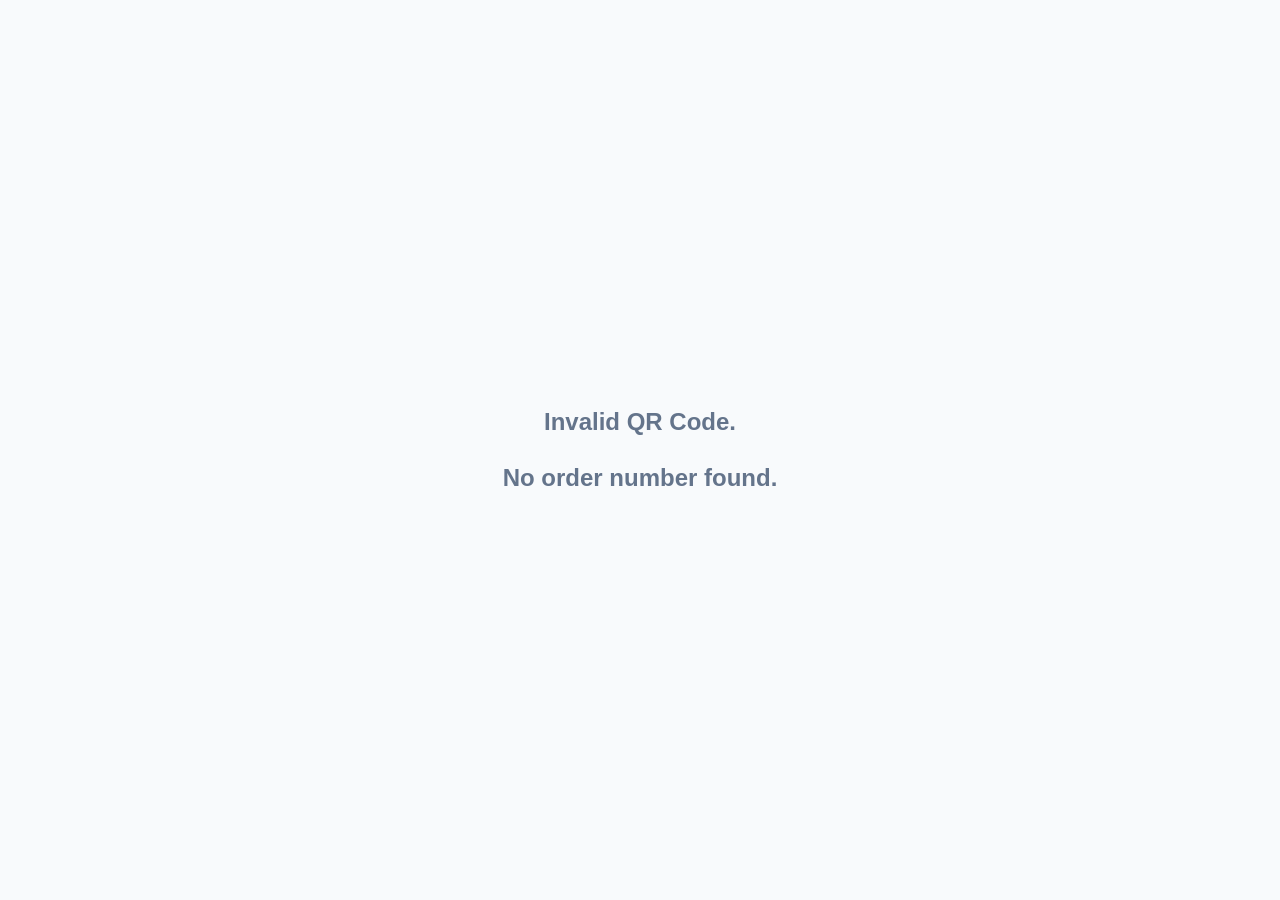
==== receipt.html @ e8b87507 "Add files via upload" ====
<!DOCTYPE html>
<html lang="en">
<head>
    <meta charset="UTF-8">
    <meta name="viewport" content="width=device-width, initial-scale=1.0">
    <title>CanteenPay - Digital Receipt</title>
    <style>
        body {
            font-family: -apple-system, BlinkMacSystemFont, "Segoe UI", sans-serif;
            background-color: #f8fafc;
            color: #0f172a;
            display: flex;
            justify-content: center;
            align-items: center;
            min-height: 100vh;
            margin: 0;
            padding: 20px;
            box-sizing: border-box;
        }

        .receipt-container {
            background: white;
            width: 100%;
            max-width: 400px;
            border-radius: 16px;
            box-shadow: 0 10px 25px rgba(0,0,0,0.1);
            padding: 30px;
            position: relative;
            overflow: hidden;
        }

        /* The jagged receipt edge effect */
        .receipt-container::after {
            content: "";
            position: absolute;
            bottom: -10px;
            left: 0;
            right: 0;
            height: 20px;
            background-size: 20px 20px;
            background-image: radial-gradient(circle at 10px 0, transparent 10px, white 11px);
        }

        .header { text-align: center; margin-bottom: 25px; }
        .header h1 { margin: 0; color: #2563eb; font-size: 28px; }
        .header p { margin: 5px 0 0 0; color: #64748b; font-size: 14px; }
        
        .divider {
            border-top: 2px dashed #e2e8f0;
            margin: 20px 0;
        }

        .row {
            display: flex;
            justify-content: space-between;
            margin-bottom: 12px;
            font-size: 15px;
        }

        .label { color: #64748b; font-weight: 500; }
        .value { font-weight: 700; color: #0f172a; text-align: right; }
        
        .items-box {
            background: #f1f5f9;
            padding: 15px;
            border-radius: 10px;
            margin: 20px 0;
        }

        .total-row {
            display: flex;
            justify-content: space-between;
            align-items: center;
            margin-top: 20px;
        }

        .total-label { font-size: 20px; font-weight: 800; }
        .total-amount { font-size: 28px; font-weight: 900; color: #10b981; }

        .footer {
            text-align: center;
            margin-top: 30px;
            color: #94a3b8;
            font-size: 13px;
        }

        /* --- UPDATED BUTTON STYLES --- */
        .btn-download {
            display: block;
            width: fit-content;       /* Button only as wide as its text */
            margin: 25px auto 0 auto; /* Centers the block horizontally */
            background: #2563eb;
            color: white;
            text-align: center;
            padding: 12px 25px;       /* Better padding for a centered button */
            border-radius: 12px;
            text-decoration: none;
            font-weight: bold;
            transition: background 0.2s;
        }
        .btn-download:hover { background: #1d4ed8; }

        /* Hide elements dynamically */
        #receipt-card { display: none; }
        #loading-state { text-align: center; color: #64748b; font-size: 16px; padding: 40px 0; }
    </style>
</head>
<body>

    <div id="loading-state">
        <h2 id="status-msg">Fetching your receipt... ⏳</h2>
    </div>

    <div id="receipt-card" class="receipt-container">
        <div class="header">
            <h1>CanteenPay</h1>
            <p>Official Digital Receipt</p>
        </div>

        <div class="row">
            <span class="label">Order Number:</span>
            <span class="value" id="r-order">#--</span>
        </div>
        <div class="row">
            <span class="label">Date & Time:</span>
            <span class="value" id="r-time">--</span>
        </div>

        <div class="divider"></div>

        <div class="items-box">
            <div class="label" style="margin-bottom: 8px;">Items Purchased:</div>
            <div id="r-info" style="text-align: left; font-size: 16px; font-weight: 700; color: #0f172a;">--</div>
        </div>

        <div class="divider"></div>

        <div class="total-row">
            <span class="total-label">Total Paid:</span>
            <span class="total-amount" id="r-amount">₹0</span>
        </div>

        <a href="#" class="btn-download" onclick="window.print()">📥 Save / Print PDF</a>

        <div class="footer">
            <p>Thank you for your purchase!</p>
            <p>Powered by CanteenPay System</p>
        </div>
    </div>

    <script>
        const SHEET_ID = '1fAIJlQZZk6Hcy06Hz1ojnACh565ppD3l9wwoQRW16KU'; 
        const TRANSACTIONS_URL = `https://docs.google.com/spreadsheets/d/${SHEET_ID}/gviz/tq?tqx=out:json&sheet=TRANSACTIONS_DB`;

        async function fetchDigitalReceipt() {
            const urlParams = new URLSearchParams(window.location.search);
            const targetOrderNo = urlParams.get('order');

            if (!targetOrderNo) {
                document.getElementById('status-msg').innerHTML = "Invalid QR Code.<br><br>No order number found.";
                return;
            }

            try {
                const response = await fetch(TRANSACTIONS_URL);
                const text = await response.text();
                const data = JSON.parse(text.substring(47).slice(0, -2));
                const rows = data.table.rows;
                
                let orderFound = false;

                for (let i = rows.length - 1; i >= 0; i--) {
                    const row = rows[i];
                    
                    if (row.c && row.c[1] && row.c[1].v.toString() === targetOrderNo.toString()) {
                        orderFound = true;
                        
                        const rawTime = row.c[0] ? row.c[0].v : '';
                        const info = row.c[2] ? row.c[2].v : '';
                        const amount = row.c[3] ? row.c[3].v : '';

                        let formattedTime = rawTime;
                        if (rawTime && rawTime.toString().startsWith('Date(')) {
                            const match = rawTime.match(/Date\((\d+),(\d+),(\d+),(\d+),(\d+),(\d+)\)/);
                            if (match) {
                                const year = match[1];
                                const monthNames = ["Jan", "Feb", "Mar", "Apr", "May", "Jun", "Jul", "Aug", "Sep", "Oct", "Nov", "Dec"];
                                const month = monthNames[parseInt(match[2])];
                                const day = match[3];
                                let hours = parseInt(match[4]);
                                const minutes = match[5].padStart(2, '0');
                                
                                const ampm = hours >= 12 ? 'PM' : 'AM';
                                hours = hours % 12;
                                hours = hours ? hours : 12; 
                                
                                formattedTime = `${month} ${day}, ${year} at ${hours}:${minutes} ${ampm}`;
                            }
                        }

                        document.getElementById('r-order').innerText = '#' + targetOrderNo;
                        document.getElementById('r-time').innerText = formattedTime;
                        document.getElementById('r-info').innerText = info;
                        document.getElementById('r-amount').innerText = '₹' + amount;

                        document.getElementById('loading-state').style.display = 'none';
                        document.getElementById('receipt-card').style.display = 'block';
                        break;
                    }
                }

                if (!orderFound) {
                    document.getElementById('status-msg').innerHTML = `Order #${targetOrderNo} not found in database.`;
                }

            } catch (error) {
                console.error(error);
                document.getElementById('status-msg').innerHTML = "Network error. Could not load receipt.";
            }
        }

        fetchDigitalReceipt();
    </script>
</body>
</html>
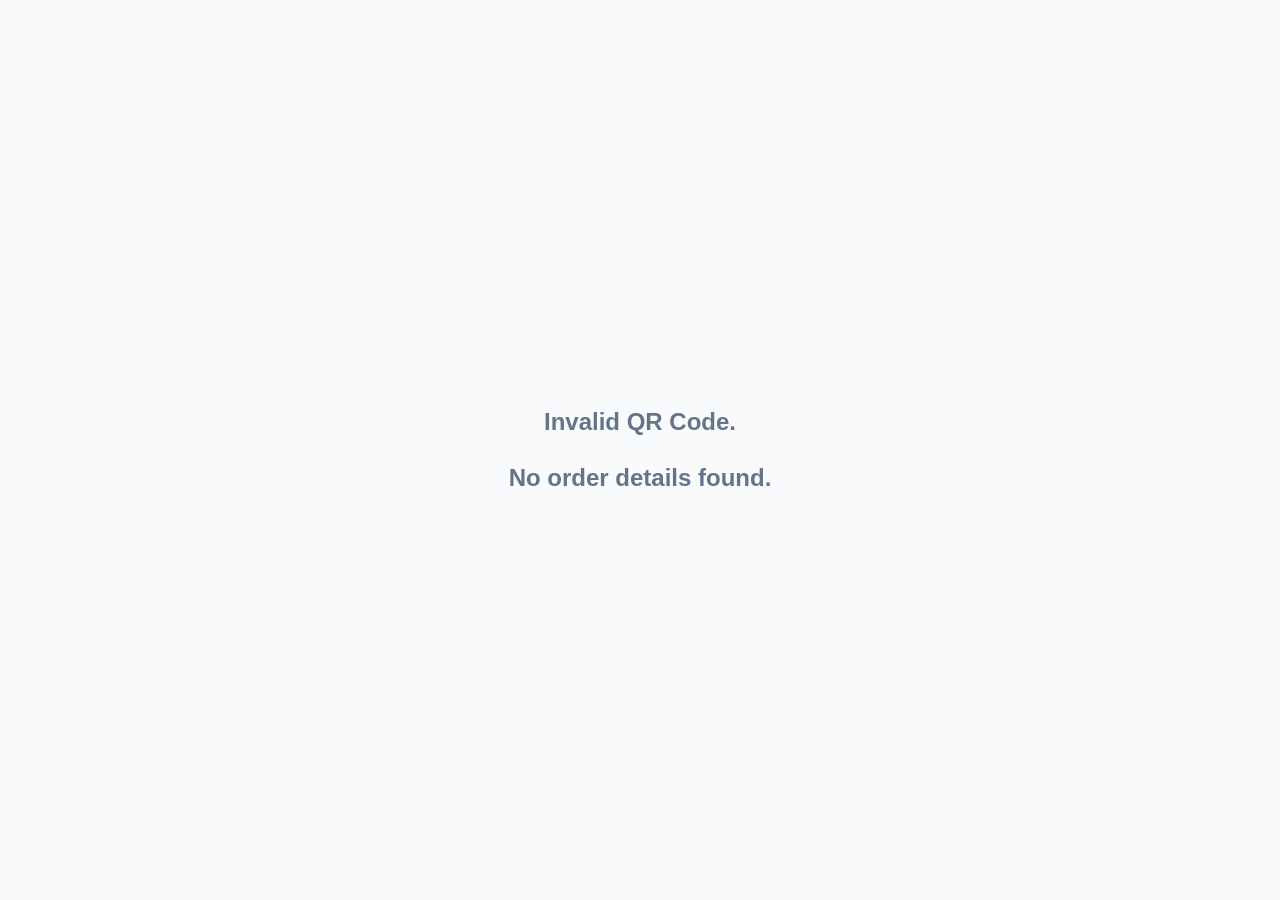
==== commit 58b59395: "Add files via upload" ====
--- a/receipt.html
+++ b/receipt.html
@@ -29,7 +29,6 @@
             overflow: hidden;
         }
 
-        /* The jagged receipt edge effect */
         .receipt-container::after {
             content: "";
             position: absolute;
@@ -41,9 +40,34 @@
             background-image: radial-gradient(circle at 10px 0, transparent 10px, white 11px);
         }
 
-        .header { text-align: center; margin-bottom: 25px; }
+        .header { text-align: center; margin-bottom: 20px; }
         .header h1 { margin: 0; color: #2563eb; font-size: 28px; }
         .header p { margin: 5px 0 0 0; color: #64748b; font-size: 14px; }
+
+        /* --- TOKEN BOX STYLES --- */
+        .token-container {
+            text-align: center;
+            background: #eff6ff;
+            border: 2px dashed #3b82f6;
+            border-radius: 12px;
+            padding: 15px;
+            margin: 0 0 20px 0;
+        }
+        .token-label {
+            font-size: 12px;
+            color: #3b82f6;
+            font-weight: 700;
+            letter-spacing: 1px;
+            text-transform: uppercase;
+        }
+        .token-number {
+            font-size: 42px;
+            font-weight: 900;
+            color: #1d4ed8;
+            margin-top: 5px;
+            line-height: 1;
+        }
+        /* ---------------------------- */
         
         .divider {
             border-top: 2px dashed #e2e8f0;
@@ -84,23 +108,21 @@
             font-size: 13px;
         }
 
-        /* --- UPDATED BUTTON STYLES --- */
         .btn-download {
-            display: block;
-            width: fit-content;       /* Button only as wide as its text */
-            margin: 25px auto 0 auto; /* Centers the block horizontally */
+            display: block; 
+            width: 80%; 
             background: #2563eb;
             color: white;
             text-align: center;
-            padding: 12px 25px;       /* Better padding for a centered button */
+            padding: 15px;
             border-radius: 12px;
             text-decoration: none;
             font-weight: bold;
+            margin: 25px auto 0; 
             transition: background 0.2s;
         }
         .btn-download:hover { background: #1d4ed8; }
 
-        /* Hide elements dynamically */
         #receipt-card { display: none; }
         #loading-state { text-align: center; color: #64748b; font-size: 16px; padding: 40px 0; }
     </style>
@@ -108,7 +130,7 @@
 <body>
 
     <div id="loading-state">
-        <h2 id="status-msg">Fetching your receipt... ⏳</h2>
+        <h2 id="status-msg">Generating your receipt... ⏳</h2>
     </div>
 
     <div id="receipt-card" class="receipt-container">
@@ -117,6 +139,11 @@
             <p>Official Digital Receipt</p>
         </div>
 
+        <div class="token-container">
+            <div class="token-label">Token Number</div>
+            <div class="token-number" id="r-token">--</div>
+        </div>
+
         <div class="row">
             <span class="label">Order Number:</span>
             <span class="value" id="r-order">#--</span>
@@ -130,7 +157,7 @@
 
         <div class="items-box">
             <div class="label" style="margin-bottom: 8px;">Items Purchased:</div>
-            <div id="r-info" style="text-align: left; font-size: 16px; font-weight: 700; color: #0f172a;">--</div>
+            <div class="value" id="r-info" style="text-align: left; font-size: 16px;">--</div>
         </div>
 
         <div class="divider"></div>
@@ -149,77 +176,45 @@
     </div>
 
     <script>
-        const SHEET_ID = '1fAIJlQZZk6Hcy06Hz1ojnACh565ppD3l9wwoQRW16KU'; 
-        const TRANSACTIONS_URL = `https://docs.google.com/spreadsheets/d/${SHEET_ID}/gviz/tq?tqx=out:json&sheet=TRANSACTIONS_DB`;
-
-        async function fetchDigitalReceipt() {
+        function loadDigitalReceipt() {
+            // Grab the data passed from the ESP32 via the URL
             const urlParams = new URLSearchParams(window.location.search);
             const targetOrderNo = urlParams.get('order');
-
-            if (!targetOrderNo) {
-                document.getElementById('status-msg').innerHTML = "Invalid QR Code.<br><br>No order number found.";
+            const amount = urlParams.get('amt');
+            let items = urlParams.get('items');
+
+            // If the URL is missing data, show an error
+            if (!targetOrderNo || !amount || !items) {
+                document.getElementById('status-msg').innerHTML = "Invalid QR Code.<br><br>No order details found.";
                 return;
             }
 
-            try {
-                const response = await fetch(TRANSACTIONS_URL);
-                const text = await response.text();
-                const data = JSON.parse(text.substring(47).slice(0, -2));
-                const rows = data.table.rows;
-                
-                let orderFound = false;
-
-                for (let i = rows.length - 1; i >= 0; i--) {
-                    const row = rows[i];
-                    
-                    if (row.c && row.c[1] && row.c[1].v.toString() === targetOrderNo.toString()) {
-                        orderFound = true;
-                        
-                        const rawTime = row.c[0] ? row.c[0].v : '';
-                        const info = row.c[2] ? row.c[2].v : '';
-                        const amount = row.c[3] ? row.c[3].v : '';
-
-                        let formattedTime = rawTime;
-                        if (rawTime && rawTime.toString().startsWith('Date(')) {
-                            const match = rawTime.match(/Date\((\d+),(\d+),(\d+),(\d+),(\d+),(\d+)\)/);
-                            if (match) {
-                                const year = match[1];
-                                const monthNames = ["Jan", "Feb", "Mar", "Apr", "May", "Jun", "Jul", "Aug", "Sep", "Oct", "Nov", "Dec"];
-                                const month = monthNames[parseInt(match[2])];
-                                const day = match[3];
-                                let hours = parseInt(match[4]);
-                                const minutes = match[5].padStart(2, '0');
-                                
-                                const ampm = hours >= 12 ? 'PM' : 'AM';
-                                hours = hours % 12;
-                                hours = hours ? hours : 12; 
-                                
-                                formattedTime = `${month} ${day}, ${year} at ${hours}:${minutes} ${ampm}`;
-                            }
-                        }
-
-                        document.getElementById('r-order').innerText = '#' + targetOrderNo;
-                        document.getElementById('r-time').innerText = formattedTime;
-                        document.getElementById('r-info').innerText = info;
-                        document.getElementById('r-amount').innerText = '₹' + amount;
-
-                        document.getElementById('loading-state').style.display = 'none';
-                        document.getElementById('receipt-card').style.display = 'block';
-                        break;
-                    }
-                }
-
-                if (!orderFound) {
-                    document.getElementById('status-msg').innerHTML = `Order #${targetOrderNo} not found in database.`;
-                }
-
-            } catch (error) {
-                console.error(error);
-                document.getElementById('status-msg').innerHTML = "Network error. Could not load receipt.";
-            }
-        }
-
-        fetchDigitalReceipt();
+            // --- THE TOKEN MAGIC ---
+            // Take the last 3 digits of the timestamp-based Order ID to use as a token number
+            const tokenNumber = targetOrderNo.slice(-3);
+
+            // Clean up the items text (replace underscores with spaces, plus signs with line breaks)
+            const formattedItems = items.replace(/_/g, " ").replace(/\+/g, "<br>");
+
+            // Format current date and time
+            const now = new Date();
+            const options = { year: 'numeric', month: 'short', day: 'numeric', hour: 'numeric', minute: '2-digit', hour12: true };
+            const formattedTime = now.toLocaleString('en-US', options);
+
+            // Inject it into the HTML
+            document.getElementById('r-token').innerText = tokenNumber; 
+            document.getElementById('r-order').innerText = '#' + targetOrderNo;
+            document.getElementById('r-time').innerText = formattedTime;
+            document.getElementById('r-info').innerHTML = formattedItems;
+            document.getElementById('r-amount').innerText = '₹' + amount;
+
+            // Hide the loading screen and show the beautiful receipt
+            document.getElementById('loading-state').style.display = 'none';
+            document.getElementById('receipt-card').style.display = 'block';
+        }
+
+        // Run the function immediately when the page loads
+        loadDigitalReceipt();
     </script>
 </body>
 </html>
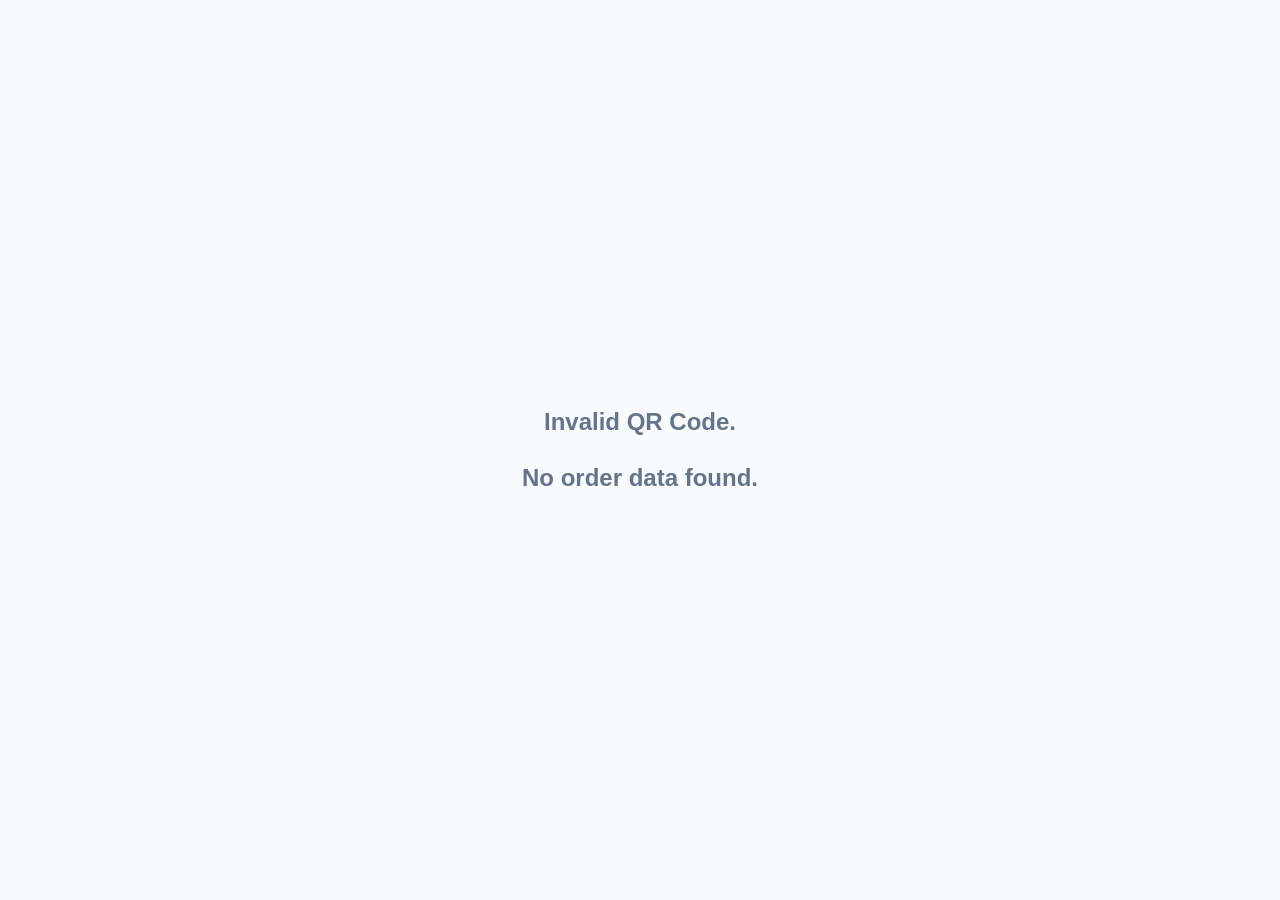
==== commit 70fea5b6: "Add files via upload" ====
--- a/receipt.html
+++ b/receipt.html
@@ -27,6 +27,7 @@
             padding: 30px;
             position: relative;
             overflow: hidden;
+            display: none; /* Hidden until URL is parsed */
         }
 
         .receipt-container::after {
@@ -44,7 +45,6 @@
         .header h1 { margin: 0; color: #2563eb; font-size: 28px; }
         .header p { margin: 5px 0 0 0; color: #64748b; font-size: 14px; }
 
-        /* --- TOKEN BOX STYLES --- */
         .token-container {
             text-align: center;
             background: #eff6ff;
@@ -67,49 +67,21 @@
             margin-top: 5px;
             line-height: 1;
         }
-        /* ---------------------------- */
         
-        .divider {
-            border-top: 2px dashed #e2e8f0;
-            margin: 20px 0;
-        }
-
-        .row {
-            display: flex;
-            justify-content: space-between;
-            margin-bottom: 12px;
-            font-size: 15px;
-        }
-
+        .divider { border-top: 2px dashed #e2e8f0; margin: 20px 0; }
+        .row { display: flex; justify-content: space-between; margin-bottom: 12px; font-size: 15px; }
         .label { color: #64748b; font-weight: 500; }
         .value { font-weight: 700; color: #0f172a; text-align: right; }
         
-        .items-box {
-            background: #f1f5f9;
-            padding: 15px;
-            border-radius: 10px;
-            margin: 20px 0;
-        }
-
-        .total-row {
-            display: flex;
-            justify-content: space-between;
-            align-items: center;
-            margin-top: 20px;
-        }
-
+        .items-box { background: #f1f5f9; padding: 15px; border-radius: 10px; margin: 20px 0; }
+        .total-row { display: flex; justify-content: space-between; align-items: center; margin-top: 20px; }
         .total-label { font-size: 20px; font-weight: 800; }
         .total-amount { font-size: 28px; font-weight: 900; color: #10b981; }
 
-        .footer {
-            text-align: center;
-            margin-top: 30px;
-            color: #94a3b8;
-            font-size: 13px;
-        }
+        .footer { text-align: center; margin-top: 30px; color: #94a3b8; font-size: 13px; }
 
         .btn-download {
-            display: block; 
+            display: inline-block; 
             width: 80%; 
             background: #2563eb;
             color: white;
@@ -123,7 +95,6 @@
         }
         .btn-download:hover { background: #1d4ed8; }
 
-        #receipt-card { display: none; }
         #loading-state { text-align: center; color: #64748b; font-size: 16px; padding: 40px 0; }
     </style>
 </head>
@@ -167,7 +138,9 @@
             <span class="total-amount" id="r-amount">₹0</span>
         </div>
 
-        <a href="#" class="btn-download" onclick="window.print()">📥 Save / Print PDF</a>
+        <div style="text-align: center;">
+            <a href="#" class="btn-download" onclick="window.print()">📥 Save / Print PDF</a>
+        </div>
 
         <div class="footer">
             <p>Thank you for your purchase!</p>
@@ -176,45 +149,41 @@
     </div>
 
     <script>
-        function loadDigitalReceipt() {
-            // Grab the data passed from the ESP32 via the URL
+        function generateInstantReceipt() {
+            // 1. Grab all the data directly from the URL link
             const urlParams = new URLSearchParams(window.location.search);
-            const targetOrderNo = urlParams.get('order');
-            const amount = urlParams.get('amt');
-            let items = urlParams.get('items');
-
-            // If the URL is missing data, show an error
-            if (!targetOrderNo || !amount || !items) {
-                document.getElementById('status-msg').innerHTML = "Invalid QR Code.<br><br>No order details found.";
+            const orderNo = urlParams.get('order');
+            
+            if (!orderNo) {
+                document.getElementById('status-msg').innerHTML = "Invalid QR Code.<br><br>No order data found.";
                 return;
             }
 
-            // --- THE TOKEN MAGIC ---
-            // Take the last 3 digits of the timestamp-based Order ID to use as a token number
-            const tokenNumber = targetOrderNo.slice(-3);
+            // 2. Parse the rest of the URL parameters
+            const token = urlParams.get('token') || '0';
+            let items = urlParams.get('items') || 'Unknown Items';
+            items = items.replace(/_/g, " "); // Convert LIME_JUICE_x3 back to LIME JUICE x3
+            const amount = urlParams.get('total') || '0';
 
-            // Clean up the items text (replace underscores with spaces, plus signs with line breaks)
-            const formattedItems = items.replace(/_/g, " ").replace(/\+/g, "<br>");
+            // 3. Generate the current time accurately on the customer's phone
+            const now = new Date();
+            const timeOptions = { month: 'short', day: 'numeric', year: 'numeric', hour: 'numeric', minute: '2-digit', hour12: true };
+            const formattedTime = now.toLocaleString('en-US', timeOptions);
 
-            // Format current date and time
-            const now = new Date();
-            const options = { year: 'numeric', month: 'short', day: 'numeric', hour: 'numeric', minute: '2-digit', hour12: true };
-            const formattedTime = now.toLocaleString('en-US', options);
-
-            // Inject it into the HTML
-            document.getElementById('r-token').innerText = tokenNumber; 
-            document.getElementById('r-order').innerText = '#' + targetOrderNo;
+            // 4. Inject the data straight into the HTML
+            document.getElementById('r-token').innerText = token;
+            document.getElementById('r-order').innerText = '#' + orderNo;
             document.getElementById('r-time').innerText = formattedTime;
-            document.getElementById('r-info').innerHTML = formattedItems;
+            document.getElementById('r-info').innerText = items;
             document.getElementById('r-amount').innerText = '₹' + amount;
 
-            // Hide the loading screen and show the beautiful receipt
+            // 5. Hide the loading screen and show the receipt
             document.getElementById('loading-state').style.display = 'none';
             document.getElementById('receipt-card').style.display = 'block';
         }
 
         // Run the function immediately when the page loads
-        loadDigitalReceipt();
+        generateInstantReceipt();
     </script>
 </body>
 </html>
